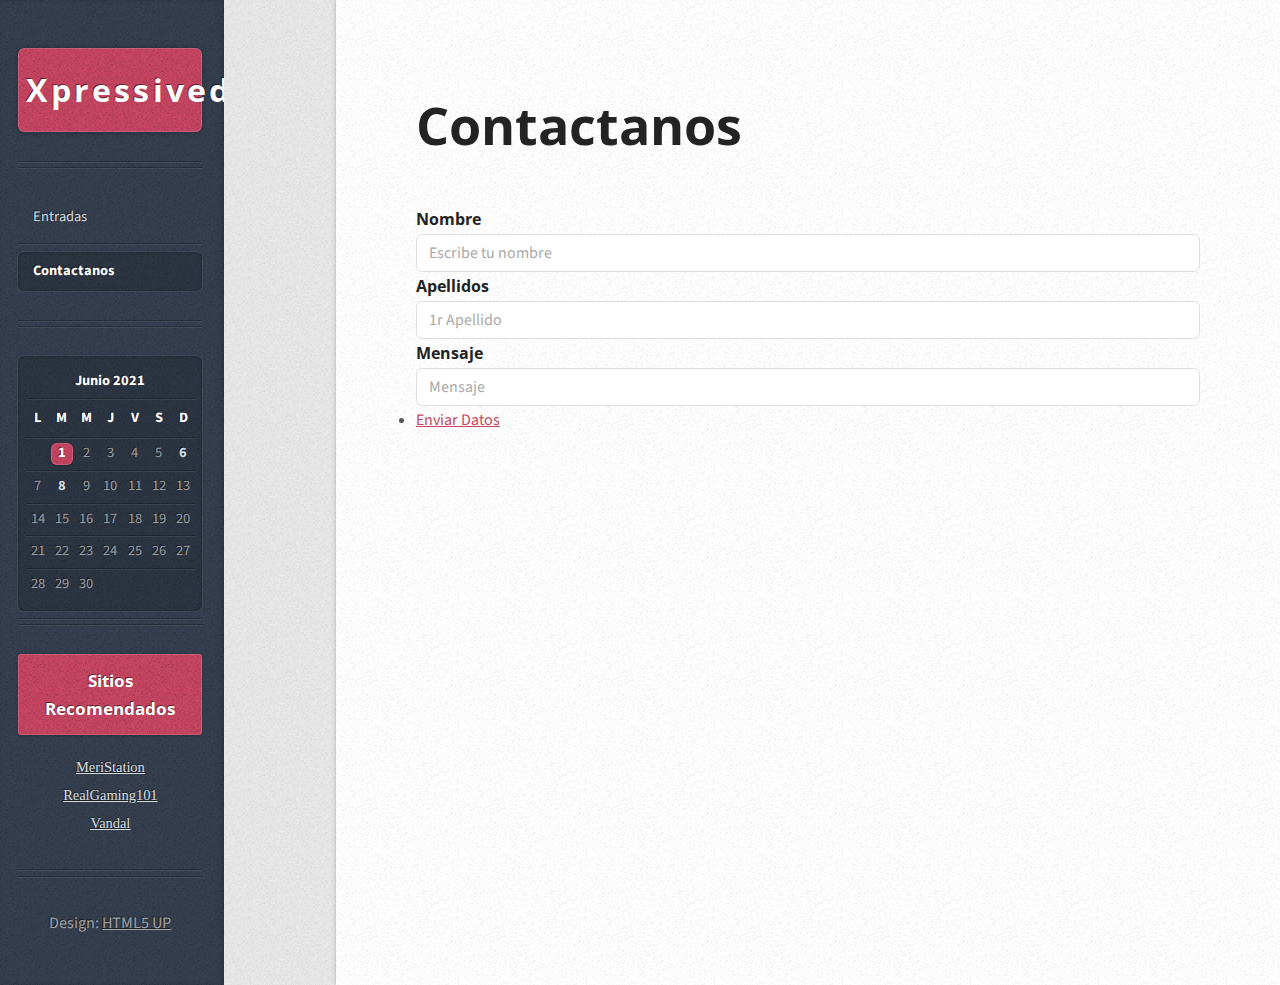
==== Contacte.html @ c1a63bb0 "commit" ====
<!DOCTYPE html>
<!--
	Striped by HTML5 UP	html5up.net | @ajlkn	Free for personal and commercial use under the CCA 3.0 license (html5up.net/license)-->
<html>
  <head>
    <meta http-equiv="content-type" content="text/html; charset=utf-8">
    <title>Xpressived</title>
    <meta name="viewport" content="width=device-width, initial-scale=1, user-scalable=no">
    <link rel="stylesheet" href="assets/css/style.css">
  </head>
  <body class="is-preload">
    <!-- Content -->
    <div id="content">
      <div class="inner">
        <!-- Post -->
        <article class="box post post-excerpt">
          <header>
            <!--
									Note: Titles and subtitles will wrap automatically when necessary, so don't worry									if they get too long. You can also remove the <p> entirely if you don't									need a subtitle.								-->
            <h2><a href="#">Contactanos <br>
              </a></h2>
          </header>
          <link rel="stylesheet" href="assets/css/contact.css">
          <form action="#" target="Contactanos" method="get" name="formDatosPersonales">
            <label for="nombre">Nombre</label> <input name="nombre" id="nombre"

              placeholder="Escribe tu nombre" type="text"> <label for="apellidos">Apellidos</label>
            <input name="apellidos" id="apellidos" placeholder="1r Apellido" type="text">
            <label for="Mensaje">Mensaje</label> <input name="mensaje" id="Mensaje"

              placeholder="Mensaje" type="text">
            <li><a href="Form.html">Enviar Datos </a></li>
          </form>
          
        </article>
      </div>
    </div>
    <!-- Sidebar -->
    <div id="sidebar">
      <!-- Logo -->
      <h1 id="logo"><a href="#">Xpressived</a></h1>
      <!-- Nav -->
      <nav id="nav">
        <ul>
          <li><a href="index.html">Entradas</a></li>
          <li class="current"><a href="#">Contactanos</a></li>
        </ul>
      </nav>
      <!-- Calendario -->
      <section class="box calendar">
        <div class="inner">
          <table>
            <caption>Junio 2021</caption>
            <thead>
              <tr>
                <th scope="col" title="Lunes">L</th>
                <th scope="col" title="Martes">M</th>
                <th scope="col" title="Miercoles">M</th>
                <th scope="col" title="Jueves">J</th>
                <th scope="col" title="Viernes">V</th>
                <th scope="col" title="Sabado">S</th>
                <th scope="col" title="Domingo">D</th>
              </tr>
            </thead>
            <tbody>
              <tr>
                <td colspan="1" class="pad"><span>&nbsp;</span></td>
                <td class="today"><a href="#">1</a></td>
                <td><span>2</span></td>
                <td><span>3</span></td>
                <td><span>4</span></td>
                <td><span>5</span></td>
                <td><a href="#">6</a></td>
              </tr>
              <tr>
                <td><span>7</span></td>
                <td><a href="#">8</a></td>
                <td><span>9</span></td>
                <td><span>10</span></td>
                <td><span>11</span></td>
                <td><span>12</span></td>
                <td><span>13</span></td>
              </tr>
              <tr>
                <td><span>14</span></td>
                <td><span>15</span></td>
                <td><span>16</span></td>
                <td><span>17</span></td>
                <td><span>18</span></td>
                <td><span>19</span></td>
                <td><span>20</span></td>
              </tr>
              <tr>
                <td><span>21</span></td>
                <td><span>22</span></td>
                <td><span>23</span></td>
                <td><span>24</span></td>
                <td><span>25</span></td>
                <td><span>26</span></td>
                <td><span>27</span></td>
              </tr>
              <tr>
                <td><span>28</span></td>
                <td><span>29</span></td>
                <td><span>30</span></td>
                <td class="pad" colspan="4"><span>&nbsp;</span></td>
              </tr>
            </tbody>
          </table>
        </div>
      </section>
      <!-- Sitios Recomendados -->
      <section class="box recommend-sites" style="margin-top: 6.8px;">
        <header>
          <h2>Sitios Recomendados</h2>
        </header>
        <ul>
          <li><a href="https://as.com/meristation/" target="_blank">MeriStation<br>
            </a> <a href="https://realgaming101.es/" target="_blank">RealGaming101<br>
            </a> <a href="https://vandal.elespanol.com/" target="_blank"><u>Vandal</u><br>
            </a></li>
        </ul>
      </section>
      <!-- Copyright -->
      <ul id="copyright">
        <li>Design: <a href="http://html5up.net">HTML5 UP</a></li>
      </ul>
    </div>
    <!-- Scripts -->
    <script src="assets/js/jquery.min.js"></script>
    <script src="assets/js/browser.min.js"></script>
    <script src="assets/js/breakpoints.min.js"></script>
    <script src="assets/js/util.js"></script>
    <script src="assets/js/main.js"></script>
  </body>
</html>
---- assets/css/style.css ----
@import url("fontawesome-all.min.css");
@import url("https://fonts.googleapis.com/css?family=Source+Sans+Pro:400,400italic,700|Open+Sans+Condensed:300,700");

/*
	Striped by HTML5 UP
	html5up.net | @ajlkn
	Free for personal and commercial use under the CCA 3.0 license (html5up.net/license)
*/

html, body, div, span, applet, object,
iframe, h1, h2, h3, h4, h5, h6, p, blockquote,
pre, a, abbr, acronym, address, big, cite,
code, del, dfn, em, img, ins, kbd, q, s, samp,
small, strike, strong, sub, sup, tt, var, b,
u, i, center, dl, dt, dd, ol, ul, li, fieldset,
form, label, legend, table, caption, tbody,
tfoot, thead, tr, th, td, article, aside,
canvas, details, embed, figure, figcaption,
footer, header, hgroup, menu, nav, output, ruby,
section, summary, time, mark, audio, video {
	margin: 0;
	padding: 0;
	border: 0;
	font-size: 100%;
	font: inherit;
	vertical-align: baseline;}

article, aside, details, figcaption, figure,
footer, header, hgroup, menu, nav, section {
	display: block;}

body {
	line-height: 1;
}

ol, ul {
	list-style: none;
}

blockquote, q {
	quotes: none;
}

	blockquote:before, blockquote:after, q:before, q:after {
		content: '';
		content: none;
	}

table {
	border-collapse: collapse;
	border-spacing: 0;
}

body {
	-webkit-text-size-adjust: none;
}

mark {
	background-color: transparent;
	color: inherit;
}

input::-moz-focus-inner {
	border: 0;
	padding: 0;
}

input, select, textarea {
	-moz-appearance: none;
	-webkit-appearance: none;
	-ms-appearance: none;
	appearance: none;
}

/* Basic */

	html {
		box-sizing: border-box;
	}

	*, *:before, *:after {
		box-sizing: inherit;
	}

	body {
		background-color: #e8e8e8;
		background-image: url("images/bg02.png");
		display: -moz-flex;
		display: -webkit-flex;
		display: -ms-flex;
		display: flex;
	}

		body.is-preload *, body.is-preload *:before, body.is-preload *:after {
			-moz-animation: none !important;
			-webkit-animation: none !important;
			-ms-animation: none !important;
			animation: none !important;
			-moz-transition: none !important;
			-webkit-transition: none !important;
			-ms-transition: none !important;
			transition: none !important;
		}

	body, input, textarea, select {
		font-family: 'Source Sans Pro', sans-serif;
		font-weight: 400;
		color: #565656;
	}

	a {
		color: #c94663;
	}

	strong, b {
		font-weight: 700;
		color: #232323;
	}

	h2, h3, h4, h5, h6 {
		font-family: 'Open Sans Condensed', sans-serif;
		font-weight: 700;
		color: #232323;
	}

	h2 a, h4 a, h5 a, h6 a {
		text-decoration: none;
		color: inherit;
	}

	blockquote {
		border-left: solid 5px #ddd;
		padding: 1em 0 1em 2em;
		font-style: italic;
	}

	em, i {
		font-style: italic;
	}

	hr {
		border: 0;
		border-top: solid 1px #ddd;
		padding: 1.5em 0 0 0;
		margin: 1.75em 0 0 0;
	}

	sub {
		position: relative;
		top: 0.5em;
		font-size: 0.8em;
	}

	sup {
		position: relative;
		top: -0.5em;
		font-size: 0.8em;
	}

	br.clear {
		clear: both;
	}

	p, ul, ol, dl {
		margin-bottom: 1em;
	}

/* Row */

	.row {
		display: flex;
		flex-wrap: wrap;
		box-sizing: border-box;
		align-items: stretch;
	}

		.row > * {
			box-sizing: border-box;
		}

		.row.gtr-uniform > * > :last-child {
			margin-bottom: 0;
		}

		.row.aln-left {
			justify-content: flex-start;
		}

		.row.aln-center {
			justify-content: center;
		}

		.row.aln-right {
			justify-content: flex-end;
		}

		.row.aln-top {
			align-items: flex-start;
		}

		.row.aln-middle {
			align-items: center;
		}

		.row.aln-bottom {
			align-items: flex-end;
		}

		.row > .imp {
			order: -1;
		}

		.row > .col-1 {
			width: 8.33333%;
		}

		.row > .off-1 {
			margin-left: 8.33333%;
		}

		.row > .col-2 {
			width: 16.66667%;
		}

		.row > .off-2 {
			margin-left: 16.66667%;
		}

		.row > .col-3 {
			width: 25%;
		}

		.row > .off-3 {
			margin-left: 25%;
		}

		.row > .col-4 {
			width: 33.33333%;
		}

		.row > .off-4 {
			margin-left: 33.33333%;
		}

		.row > .col-5 {
			width: 41.66667%;
		}

		.row > .off-5 {
			margin-left: 41.66667%;
		}

		.row > .col-6 {
			width: 50%;
		}

		.row > .off-6 {
			margin-left: 50%;
		}

		.row > .col-7 {
			width: 58.33333%;
		}

		.row > .off-7 {
			margin-left: 58.33333%;
		}

		.row > .col-8 {
			width: 66.66667%;
		}

		.row > .off-8 {
			margin-left: 66.66667%;
		}

		.row > .col-9 {
			width: 75%;
		}

		.row > .off-9 {
			margin-left: 75%;
		}

		.row > .col-10 {
			width: 83.33333%;
		}

		.row > .off-10 {
			margin-left: 83.33333%;
		}

		.row > .col-11 {
			width: 91.66667%;
		}

		.row > .off-11 {
			margin-left: 91.66667%;
		}

		.row > .col-12 {
			width: 100%;
		}

		.row > .off-12 {
			margin-left: 100%;
		}

		.row.gtr-0 {
			margin-top: 0px;
			margin-left: 0px;
		}

			.row.gtr-0 > * {
				padding: 0px 0 0 0px;
			}

			.row.gtr-0.gtr-uniform {
				margin-top: 0px;
			}

				.row.gtr-0.gtr-uniform > * {
					padding-top: 0px;
				}

		.row.gtr-25 {
			margin-top: -12.5px;
			margin-left: -12.5px;
		}

			.row.gtr-25 > * {
				padding: 12.5px 0 0 12.5px;
			}

			.row.gtr-25.gtr-uniform {
				margin-top: -12.5px;
			}

				.row.gtr-25.gtr-uniform > * {
					padding-top: 12.5px;
				}

		.row.gtr-50 {
			margin-top: -25px;
			margin-left: -25px;
		}

			.row.gtr-50 > * {
				padding: 25px 0 0 25px;
			}

			.row.gtr-50.gtr-uniform {
				margin-top: -25px;
			}

				.row.gtr-50.gtr-uniform > * {
					padding-top: 25px;
				}

		.row {
			margin-top: -50px;
			margin-left: -50px;
		}

			.row > * {
				padding: 50px 0 0 50px;
			}

			.row.gtr-uniform {
				margin-top: -50px;
			}

				.row.gtr-uniform > * {
					padding-top: 50px;
				}

		.row.gtr-150 {
			margin-top: -75px;
			margin-left: -75px;
		}

			.row.gtr-150 > * {
				padding: 75px 0 0 75px;
			}

			.row.gtr-150.gtr-uniform {
				margin-top: -75px;
			}

				.row.gtr-150.gtr-uniform > * {
					padding-top: 75px;
				}

		.row.gtr-200 {
			margin-top: -100px;
			margin-left: -100px;
		}

			.row.gtr-200 > * {
				padding: 100px 0 0 100px;
			}

			.row.gtr-200.gtr-uniform {
				margin-top: -100px;
			}

				.row.gtr-200.gtr-uniform > * {
					padding-top: 100px;
				}

		@media screen and (min-width: 737px) {

			.row {
				display: flex;
				flex-wrap: wrap;
				box-sizing: border-box;
				align-items: stretch;
			}

				.row > * {
					box-sizing: border-box;
				}

				.row.gtr-uniform > * > :last-child {
					margin-bottom: 0;
				}

				.row.aln-left {
					justify-content: flex-start;
				}

				.row.aln-center {
					justify-content: center;
				}

				.row.aln-right {
					justify-content: flex-end;
				}

				.row.aln-top {
					align-items: flex-start;
				}

				.row.aln-middle {
					align-items: center;
				}

				.row.aln-bottom {
					align-items: flex-end;
				}

				.row > .imp-desktop {
					order: -1;
				}

				.row > .col-1-desktop {
					width: 8.33333%;
				}

				.row > .off-1-desktop {
					margin-left: 8.33333%;
				}

				.row > .col-2-desktop {
					width: 16.66667%;
				}

				.row > .off-2-desktop {
					margin-left: 16.66667%;
				}

				.row > .col-3-desktop {
					width: 25%;
				}

				.row > .off-3-desktop {
					margin-left: 25%;
				}

				.row > .col-4-desktop {
					width: 33.33333%;
				}

				.row > .off-4-desktop {
					margin-left: 33.33333%;
				}

				.row > .col-5-desktop {
					width: 41.66667%;
				}

				.row > .off-5-desktop {
					margin-left: 41.66667%;
				}

				.row > .col-6-desktop {
					width: 50%;
				}

				.row > .off-6-desktop {
					margin-left: 50%;
				}

				.row > .col-7-desktop {
					width: 58.33333%;
				}

				.row > .off-7-desktop {
					margin-left: 58.33333%;
				}

				.row > .col-8-desktop {
					width: 66.66667%;
				}

				.row > .off-8-desktop {
					margin-left: 66.66667%;
				}

				.row > .col-9-desktop {
					width: 75%;
				}

				.row > .off-9-desktop {
					margin-left: 75%;
				}

				.row > .col-10-desktop {
					width: 83.33333%;
				}

				.row > .off-10-desktop {
					margin-left: 83.33333%;
				}

				.row > .col-11-desktop {
					width: 91.66667%;
				}

				.row > .off-11-desktop {
					margin-left: 91.66667%;
				}

				.row > .col-12-desktop {
					width: 100%;
				}

				.row > .off-12-desktop {
					margin-left: 100%;
				}

				.row.gtr-0 {
					margin-top: 0px;
					margin-left: 0px;
				}

					.row.gtr-0 > * {
						padding: 0px 0 0 0px;
					}

					.row.gtr-0.gtr-uniform {
						margin-top: 0px;
					}

						.row.gtr-0.gtr-uniform > * {
							padding-top: 0px;
						}

				.row.gtr-25 {
					margin-top: -12.5px;
					margin-left: -12.5px;
				}

					.row.gtr-25 > * {
						padding: 12.5px 0 0 12.5px;
					}

					.row.gtr-25.gtr-uniform {
						margin-top: -12.5px;
					}

						.row.gtr-25.gtr-uniform > * {
							padding-top: 12.5px;
						}

				.row.gtr-50 {
					margin-top: -25px;
					margin-left: -25px;
				}

					.row.gtr-50 > * {
						padding: 25px 0 0 25px;
					}

					.row.gtr-50.gtr-uniform {
						margin-top: -25px;
					}

						.row.gtr-50.gtr-uniform > * {
							padding-top: 25px;
						}

				.row {
					margin-top: -50px;
					margin-left: -50px;
				}

					.row > * {
						padding: 50px 0 0 50px;
					}

					.row.gtr-uniform {
						margin-top: -50px;
					}

						.row.gtr-uniform > * {
							padding-top: 50px;
						}

				.row.gtr-150 {
					margin-top: -75px;
					margin-left: -75px;
				}

					.row.gtr-150 > * {
						padding: 75px 0 0 75px;
					}

					.row.gtr-150.gtr-uniform {
						margin-top: -75px;
					}

						.row.gtr-150.gtr-uniform > * {
							padding-top: 75px;
						}

				.row.gtr-200 {
					margin-top: -100px;
					margin-left: -100px;
				}

					.row.gtr-200 > * {
						padding: 100px 0 0 100px;
					}

					.row.gtr-200.gtr-uniform {
						margin-top: -100px;
					}

						.row.gtr-200.gtr-uniform > * {
							padding-top: 100px;
						}

		}

		@media screen and (min-width: 1201px) {

			.row {
				display: flex;
				flex-wrap: wrap;
				box-sizing: border-box;
				align-items: stretch;
			}

				.row > * {
					box-sizing: border-box;
				}

				.row.gtr-uniform > * > :last-child {
					margin-bottom: 0;
				}

				.row.aln-left {
					justify-content: flex-start;
				}

				.row.aln-center {
					justify-content: center;
				}

				.row.aln-right {
					justify-content: flex-end;
				}

				.row.aln-top {
					align-items: flex-start;
				}

				.row.aln-middle {
					align-items: center;
				}

				.row.aln-bottom {
					align-items: flex-end;
				}

				.row > .imp-wide {
					order: -1;
				}

				.row > .col-1-wide {
					width: 8.33333%;
				}

				.row > .off-1-wide {
					margin-left: 8.33333%;
				}

				.row > .col-2-wide {
					width: 16.66667%;
				}

				.row > .off-2-wide {
					margin-left: 16.66667%;
				}

				.row > .col-3-wide {
					width: 25%;
				}

				.row > .off-3-wide {
					margin-left: 25%;
				}

				.row > .col-4-wide {
					width: 33.33333%;
				}

				.row > .off-4-wide {
					margin-left: 33.33333%;
				}

				.row > .col-5-wide {
					width: 41.66667%;
				}

				.row > .off-5-wide {
					margin-left: 41.66667%;
				}

				.row > .col-6-wide {
					width: 50%;
				}

				.row > .off-6-wide {
					margin-left: 50%;
				}

				.row > .col-7-wide {
					width: 58.33333%;
				}

				.row > .off-7-wide {
					margin-left: 58.33333%;
				}

				.row > .col-8-wide {
					width: 66.66667%;
				}

				.row > .off-8-wide {
					margin-left: 66.66667%;
				}

				.row > .col-9-wide {
					width: 75%;
				}

				.row > .off-9-wide {
					margin-left: 75%;
				}

				.row > .col-10-wide {
					width: 83.33333%;
				}

				.row > .off-10-wide {
					margin-left: 83.33333%;
				}

				.row > .col-11-wide {
					width: 91.66667%;
				}

				.row > .off-11-wide {
					margin-left: 91.66667%;
				}

				.row > .col-12-wide {
					width: 100%;
				}

				.row > .off-12-wide {
					margin-left: 100%;
				}

				.row.gtr-0 {
					margin-top: 0px;
					margin-left: 0px;
				}

					.row.gtr-0 > * {
						padding: 0px 0 0 0px;
					}

					.row.gtr-0.gtr-uniform {
						margin-top: 0px;
					}

						.row.gtr-0.gtr-uniform > * {
							padding-top: 0px;
						}

				.row.gtr-25 {
					margin-top: -12.5px;
					margin-left: -12.5px;
				}

					.row.gtr-25 > * {
						padding: 12.5px 0 0 12.5px;
					}

					.row.gtr-25.gtr-uniform {
						margin-top: -12.5px;
					}

						.row.gtr-25.gtr-uniform > * {
							padding-top: 12.5px;
						}

				.row.gtr-50 {
					margin-top: -25px;
					margin-left: -25px;
				}

					.row.gtr-50 > * {
						padding: 25px 0 0 25px;
					}

					.row.gtr-50.gtr-uniform {
						margin-top: -25px;
					}

						.row.gtr-50.gtr-uniform > * {
							padding-top: 25px;
						}

				.row {
					margin-top: -50px;
					margin-left: -50px;
				}

					.row > * {
						padding: 50px 0 0 50px;
					}

					.row.gtr-uniform {
						margin-top: -50px;
					}

						.row.gtr-uniform > * {
							padding-top: 50px;
						}

				.row.gtr-150 {
					margin-top: -75px;
					margin-left: -75px;
				}

					.row.gtr-150 > * {
						padding: 75px 0 0 75px;
					}

					.row.gtr-150.gtr-uniform {
						margin-top: -75px;
					}

						.row.gtr-150.gtr-uniform > * {
							padding-top: 75px;
						}

				.row.gtr-200 {
					margin-top: -100px;
					margin-left: -100px;
				}

					.row.gtr-200 > * {
						padding: 100px 0 0 100px;
					}

					.row.gtr-200.gtr-uniform {
						margin-top: -100px;
					}

						.row.gtr-200.gtr-uniform > * {
							padding-top: 100px;
						}

		}

		@media screen and (min-width: 737px) and (max-width: 1200px) {

			.row {
				display: flex;
				flex-wrap: wrap;
				box-sizing: border-box;
				align-items: stretch;
			}

				.row > * {
					box-sizing: border-box;
				}

				.row.gtr-uniform > * > :last-child {
					margin-bottom: 0;
				}

				.row.aln-left {
					justify-content: flex-start;
				}

				.row.aln-center {
					justify-content: center;
				}

				.row.aln-right {
					justify-content: flex-end;
				}

				.row.aln-top {
					align-items: flex-start;
				}

				.row.aln-middle {
					align-items: center;
				}

				.row.aln-bottom {
					align-items: flex-end;
				}

				.row > .imp-narrow {
					order: -1;
				}

				.row > .col-1-narrow {
					width: 8.33333%;
				}

				.row > .off-1-narrow {
					margin-left: 8.33333%;
				}

				.row > .col-2-narrow {
					width: 16.66667%;
				}

				.row > .off-2-narrow {
					margin-left: 16.66667%;
				}

				.row > .col-3-narrow {
					width: 25%;
				}

				.row > .off-3-narrow {
					margin-left: 25%;
				}

				.row > .col-4-narrow {
					width: 33.33333%;
				}

				.row > .off-4-narrow {
					margin-left: 33.33333%;
				}

				.row > .col-5-narrow {
					width: 41.66667%;
				}

				.row > .off-5-narrow {
					margin-left: 41.66667%;
				}

				.row > .col-6-narrow {
					width: 50%;
				}

				.row > .off-6-narrow {
					margin-left: 50%;
				}

				.row > .col-7-narrow {
					width: 58.33333%;
				}

				.row > .off-7-narrow {
					margin-left: 58.33333%;
				}

				.row > .col-8-narrow {
					width: 66.66667%;
				}

				.row > .off-8-narrow {
					margin-left: 66.66667%;
				}

				.row > .col-9-narrow {
					width: 75%;
				}

				.row > .off-9-narrow {
					margin-left: 75%;
				}

				.row > .col-10-narrow {
					width: 83.33333%;
				}

				.row > .off-10-narrow {
					margin-left: 83.33333%;
				}

				.row > .col-11-narrow {
					width: 91.66667%;
				}

				.row > .off-11-narrow {
					margin-left: 91.66667%;
				}

				.row > .col-12-narrow {
					width: 100%;
				}

				.row > .off-12-narrow {
					margin-left: 100%;
				}

				.row.gtr-0 {
					margin-top: 0px;
					margin-left: 0px;
				}

					.row.gtr-0 > * {
						padding: 0px 0 0 0px;
					}

					.row.gtr-0.gtr-uniform {
						margin-top: 0px;
					}

						.row.gtr-0.gtr-uniform > * {
							padding-top: 0px;
						}

				.row.gtr-25 {
					margin-top: -12.5px;
					margin-left: -12.5px;
				}

					.row.gtr-25 > * {
						padding: 12.5px 0 0 12.5px;
					}

					.row.gtr-25.gtr-uniform {
						margin-top: -12.5px;
					}

						.row.gtr-25.gtr-uniform > * {
							padding-top: 12.5px;
						}

				.row.gtr-50 {
					margin-top: -25px;
					margin-left: -25px;
				}

					.row.gtr-50 > * {
						padding: 25px 0 0 25px;
					}

					.row.gtr-50.gtr-uniform {
						margin-top: -25px;
					}

						.row.gtr-50.gtr-uniform > * {
							padding-top: 25px;
						}

				.row {
					margin-top: -50px;
					margin-left: -50px;
				}

					.row > * {
						padding: 50px 0 0 50px;
					}

					.row.gtr-uniform {
						margin-top: -50px;
					}

						.row.gtr-uniform > * {
							padding-top: 50px;
						}

				.row.gtr-150 {
					margin-top: -75px;
					margin-left: -75px;
				}

					.row.gtr-150 > * {
						padding: 75px 0 0 75px;
					}

					.row.gtr-150.gtr-uniform {
						margin-top: -75px;
					}

						.row.gtr-150.gtr-uniform > * {
							padding-top: 75px;
						}

				.row.gtr-200 {
					margin-top: -100px;
					margin-left: -100px;
				}

					.row.gtr-200 > * {
						padding: 100px 0 0 100px;
					}

					.row.gtr-200.gtr-uniform {
						margin-top: -100px;
					}

						.row.gtr-200.gtr-uniform > * {
							padding-top: 100px;
						}

		}

		@media screen and (min-width: 737px) and (max-width: 1000px) {

			.row {
				display: flex;
				flex-wrap: wrap;
				box-sizing: border-box;
				align-items: stretch;
			}

				.row > * {
					box-sizing: border-box;
				}

				.row.gtr-uniform > * > :last-child {
					margin-bottom: 0;
				}

				.row.aln-left {
					justify-content: flex-start;
				}

				.row.aln-center {
					justify-content: center;
				}

				.row.aln-right {
					justify-content: flex-end;
				}

				.row.aln-top {
					align-items: flex-start;
				}

				.row.aln-middle {
					align-items: center;
				}

				.row.aln-bottom {
					align-items: flex-end;
				}

				.row > .imp-narrower {
					order: -1;
				}

				.row > .col-1-narrower {
					width: 8.33333%;
				}

				.row > .off-1-narrower {
					margin-left: 8.33333%;
				}

				.row > .col-2-narrower {
					width: 16.66667%;
				}

				.row > .off-2-narrower {
					margin-left: 16.66667%;
				}

				.row > .col-3-narrower {
					width: 25%;
				}

				.row > .off-3-narrower {
					margin-left: 25%;
				}

				.row > .col-4-narrower {
					width: 33.33333%;
				}

				.row > .off-4-narrower {
					margin-left: 33.33333%;
				}

				.row > .col-5-narrower {
					width: 41.66667%;
				}

				.row > .off-5-narrower {
					margin-left: 41.66667%;
				}

				.row > .col-6-narrower {
					width: 50%;
				}

				.row > .off-6-narrower {
					margin-left: 50%;
				}

				.row > .col-7-narrower {
					width: 58.33333%;
				}

				.row > .off-7-narrower {
					margin-left: 58.33333%;
				}

				.row > .col-8-narrower {
					width: 66.66667%;
				}

				.row > .off-8-narrower {
					margin-left: 66.66667%;
				}

				.row > .col-9-narrower {
					width: 75%;
				}

				.row > .off-9-narrower {
					margin-left: 75%;
				}

				.row > .col-10-narrower {
					width: 83.33333%;
				}

				.row > .off-10-narrower {
					margin-left: 83.33333%;
				}

				.row > .col-11-narrower {
					width: 91.66667%;
				}

				.row > .off-11-narrower {
					margin-left: 91.66667%;
				}

				.row > .col-12-narrower {
					width: 100%;
				}

				.row > .off-12-narrower {
					margin-left: 100%;
				}

				.row.gtr-0 {
					margin-top: 0px;
					margin-left: 0px;
				}

					.row.gtr-0 > * {
						padding: 0px 0 0 0px;
					}

					.row.gtr-0.gtr-uniform {
						margin-top: 0px;
					}

						.row.gtr-0.gtr-uniform > * {
							padding-top: 0px;
						}

				.row.gtr-25 {
					margin-top: -12.5px;
					margin-left: -12.5px;
				}

					.row.gtr-25 > * {
						padding: 12.5px 0 0 12.5px;
					}

					.row.gtr-25.gtr-uniform {
						margin-top: -12.5px;
					}

						.row.gtr-25.gtr-uniform > * {
							padding-top: 12.5px;
						}

				.row.gtr-50 {
					margin-top: -25px;
					margin-left: -25px;
				}

					.row.gtr-50 > * {
						padding: 25px 0 0 25px;
					}

					.row.gtr-50.gtr-uniform {
						margin-top: -25px;
					}

						.row.gtr-50.gtr-uniform > * {
							padding-top: 25px;
						}

				.row {
					margin-top: -50px;
					margin-left: -50px;
				}

					.row > * {
						padding: 50px 0 0 50px;
					}

					.row.gtr-uniform {
						margin-top: -50px;
					}

						.row.gtr-uniform > * {
							padding-top: 50px;
						}

				.row.gtr-150 {
					margin-top: -75px;
					margin-left: -75px;
				}

					.row.gtr-150 > * {
						padding: 75px 0 0 75px;
					}

					.row.gtr-150.gtr-uniform {
						margin-top: -75px;
					}

						.row.gtr-150.gtr-uniform > * {
							padding-top: 75px;
						}

				.row.gtr-200 {
					margin-top: -100px;
					margin-left: -100px;
				}

					.row.gtr-200 > * {
						padding: 100px 0 0 100px;
					}

					.row.gtr-200.gtr-uniform {
						margin-top: -100px;
					}

						.row.gtr-200.gtr-uniform > * {
							padding-top: 100px;
						}

		}

		@media screen and (max-width: 736px) {

			.row {
				display: flex;
				flex-wrap: wrap;
				box-sizing: border-box;
				align-items: stretch;
			}

				.row > * {
					box-sizing: border-box;
				}

				.row.gtr-uniform > * > :last-child {
					margin-bottom: 0;
				}

				.row.aln-left {
					justify-content: flex-start;
				}

				.row.aln-center {
					justify-content: center;
				}

				.row.aln-right {
					justify-content: flex-end;
				}

				.row.aln-top {
					align-items: flex-start;
				}

				.row.aln-middle {
					align-items: center;
				}

				.row.aln-bottom {
					align-items: flex-end;
				}

				.row > .imp-mobile {
					order: -1;
				}

				.row > .col-1-mobile {
					width: 8.33333%;
				}

				.row > .off-1-mobile {
					margin-left: 8.33333%;
				}

				.row > .col-2-mobile {
					width: 16.66667%;
				}

				.row > .off-2-mobile {
					margin-left: 16.66667%;
				}

				.row > .col-3-mobile {
					width: 25%;
				}

				.row > .off-3-mobile {
					margin-left: 25%;
				}

				.row > .col-4-mobile {
					width: 33.33333%;
				}

				.row > .off-4-mobile {
					margin-left: 33.33333%;
				}

				.row > .col-5-mobile {
					width: 41.66667%;
				}

				.row > .off-5-mobile {
					margin-left: 41.66667%;
				}

				.row > .col-6-mobile {
					width: 50%;
				}

				.row > .off-6-mobile {
					margin-left: 50%;
				}

				.row > .col-7-mobile {
					width: 58.33333%;
				}

				.row > .off-7-mobile {
					margin-left: 58.33333%;
				}

				.row > .col-8-mobile {
					width: 66.66667%;
				}

				.row > .off-8-mobile {
					margin-left: 66.66667%;
				}

				.row > .col-9-mobile {
					width: 75%;
				}

				.row > .off-9-mobile {
					margin-left: 75%;
				}

				.row > .col-10-mobile {
					width: 83.33333%;
				}

				.row > .off-10-mobile {
					margin-left: 83.33333%;
				}

				.row > .col-11-mobile {
					width: 91.66667%;
				}

				.row > .off-11-mobile {
					margin-left: 91.66667%;
				}

				.row > .col-12-mobile {
					width: 100%;
				}

				.row > .off-12-mobile {
					margin-left: 100%;
				}

				.row.gtr-0 {
					margin-top: 0px;
					margin-left: 0px;
				}

					.row.gtr-0 > * {
						padding: 0px 0 0 0px;
					}

					.row.gtr-0.gtr-uniform {
						margin-top: 0px;
					}

						.row.gtr-0.gtr-uniform > * {
							padding-top: 0px;
						}

				.row.gtr-25 {
					margin-top: -12.5px;
					margin-left: -12.5px;
				}

					.row.gtr-25 > * {
						padding: 12.5px 0 0 12.5px;
					}

					.row.gtr-25.gtr-uniform {
						margin-top: -12.5px;
					}

						.row.gtr-25.gtr-uniform > * {
							padding-top: 12.5px;
						}

				.row.gtr-50 {
					margin-top: -25px;
					margin-left: -25px;
				}

					.row.gtr-50 > * {
						padding: 25px 0 0 25px;
					}

					.row.gtr-50.gtr-uniform {
						margin-top: -25px;
					}

						.row.gtr-50.gtr-uniform > * {
							padding-top: 25px;
						}

				.row {
					margin-top: -50px;
					margin-left: -50px;
				}

					.row > * {
						padding: 50px 0 0 50px;
					}

					.row.gtr-uniform {
						margin-top: -50px;
					}

						.row.gtr-uniform > * {
							padding-top: 50px;
						}

				.row.gtr-150 {
					margin-top: -75px;
					margin-left: -75px;
				}

					.row.gtr-150 > * {
						padding: 75px 0 0 75px;
					}

					.row.gtr-150.gtr-uniform {
						margin-top: -75px;
					}

						.row.gtr-150.gtr-uniform > * {
							padding-top: 75px;
						}

				.row.gtr-200 {
					margin-top: -100px;
					margin-left: -100px;
				}

					.row.gtr-200 > * {
						padding: 100px 0 0 100px;
					}

					.row.gtr-200.gtr-uniform {
						margin-top: -100px;
					}

						.row.gtr-200.gtr-uniform > * {
							padding-top: 100px;
						}

		}

/* Table */

	table {
		margin-bottom: 1em;
		width: 100%;
	}

		table tbody tr:nth-child(2n+2) {
			background: #f4f4f4;
		}

		table td {
			padding: 0.5em 1em 0.5em 1em;
		}

		table th {
			text-align: left;
			font-weight: 700;
			padding: 0.75em 1em 0.75em 1em;
		}

		table thead {
			border-bottom: solid 1px #ddd;
		}

		table tfoot {
			border-top: solid 1px #ddd;
			background: #eee;
		}

/* Form */

	form label {
		font-family: 'Open Sans Condensed', sans-serif;
		font-weight: 700;
		color: #232323;
		margin: 0 0 0.75em 0;
	}

	form input[type="text"],
	form input[type="email"],
	form input[type="password"],
	form select,
	form textarea {
		display: block;
		border-radius: 0.4em;
		-webkit-appearance: none;
		border: solid 1px #ddd;
		padding: 0.5em 0.75em;
		width: 100%;
		line-height: 1.25em;
	}

		form input[type="text"]:focus,
		form input[type="email"]:focus,
		form input[type="password"]:focus,
		form select:focus,
		form textarea:focus {
			box-shadow: 0px 0px 2px 2px #c94663;
		}

	form ::-webkit-input-placeholder {
		color: #aaa;
	}

	form :-moz-placeholder {
		color: #aaa;
	}

	form ::-moz-placeholder {
		color: #aaa;
	}

	form :-ms-input-placeholder {
		color: #aaa;
	}

/* Section/Article */

	header {
		margin: 0 0 2em 0;
	}

		header > p {
			font-family: 'Open Sans Condensed', sans-serif;
			font-weight: 300;
			display: block;
			margin-top: 1em;
			color: #999;
		}

	section, article {
		margin-bottom: 3em;
	}

		section > :last-child,
		section > .inner > :last-child, section:last-child, article > :last-child,
		article > .inner > :last-child, article:last-child {
			margin-bottom: 0;
		}

/* Image */

	.image {
		display: inline-block;
	}

		.image img {
			display: block;
			width: 100%;
		}

		.image.fit {
			display: block;
			width: 100%;
		}

		.image.featured {
			display: block;
			width: 100%;
			margin: 0 0 2em 0;
		}

		.image.left {
			float: left;
			margin: 0 2em 2em 0;
		}

		.image.centered {
			display: block;
			margin: 0 0 2em 0;
		}

			.image.centered img {
				margin: 0 auto;
				width: auto;
			}

/* Button */

	input[type="button"],
	input[type="submit"],
	input[type="reset"],
	button,
	.button {
		cursor: pointer;
		background-color: #c94663;
		background-image: url("images/bg01.png");
		border-radius: 0.4em;
		text-align: center;
		box-shadow: inset 0px 0px 0px 1px rgba(255, 255, 255, 0.15);
		color: #fff;
		font-family: 'Open Sans Condensed', sans-serif;
		font-weight: 700;
		text-decoration: none;
		-moz-transition: background-color .25s ease-in-out, color .25s ease-in-out;
		-webkit-transition: background-color .25s ease-in-out, color .25s ease-in-out;
		-ms-transition: background-color .25s ease-in-out, color .25s ease-in-out;
		transition: background-color .25s ease-in-out, color .25s ease-in-out;
		text-shadow: -1px -1px 0px rgba(0, 0, 0, 0.5);
	}

		input[type="button"]:disabled, input[type="button"].disabled,
		input[type="submit"]:disabled,
		input[type="submit"].disabled,
		input[type="reset"]:disabled,
		input[type="reset"].disabled,
		button:disabled,
		button.disabled,
		.button:disabled,
		.button.disabled {
			opacity: 0.35;
			cursor: default;
		}

		input[type="button"]:hover,
		input[type="submit"]:hover,
		input[type="reset"]:hover,
		button:hover,
		.button:hover {
			background-color: #d95673;
		}

		input[type="button"]:active,
		input[type="submit"]:active,
		input[type="reset"]:active,
		button:active,
		.button:active {
			background-color: #b93653;
		}

		input[type="button"].alt,
		input[type="submit"].alt,
		input[type="reset"].alt,
		button.alt,
		.button.alt {
			background-color: #364050;
		}

			input[type="button"].alt:hover,
			input[type="submit"].alt:hover,
			input[type="reset"].alt:hover,
			button.alt:hover,
			.button.alt:hover {
				background-color: #465060;
			}

			input[type="button"].alt:active,
			input[type="submit"].alt:active,
			input[type="reset"].alt:active,
			button.alt:active,
			.button.alt:active {
				background-color: #263040;
			}

/* List */

	ul {
		list-style: disc;
		padding-left: 1em;
	}

		ul li {
			padding-left: 0.5em;
		}

	ol {
		list-style: decimal;
		padding-left: 1.25em;
	}

		ol li {
			padding-left: 0.25em;
		}

/* Pagination */

	.pagination .pages {
		display: inline-block;
		font-family: 'Open Sans Condensed', sans-serif;
		font-weight: 700;
	}

		.pagination .pages span {
			display: inline-block;
			width: 1.5em;
			text-align: center;
			margin: 0 0.4em 0 0;
		}

		.pagination .pages a {
			cursor: pointer;
			display: inline-block;
			text-align: center;
			text-decoration: none;
			color: inherit;
			background-color: #e8e8e8;
			background-image: url("images/bg02.png");
			color: #565656;
			margin: 0 0.4em 0 0;
			border-radius: 0.4em;
			-moz-transition: background-color .25s ease-in-out;
			-webkit-transition: background-color .25s ease-in-out;
			-ms-transition: background-color .25s ease-in-out;
			transition: background-color .25s ease-in-out;
			box-shadow: inset 0 0.075em 0.25em 0 rgba(0, 0, 0, 0.1);
		}

			.pagination .pages a:hover {
				background-color: #dadada;
			}

			.pagination .pages a.active {
				background-color: #364050;
				color: #fff;
				box-shadow: none;
				text-shadow: -1px -1px 0px rgba(0, 0, 0, 0.5);
			}

/* Box */

	.box.calendar .inner {
		position: relative;
		background-color: rgba(0, 0, 0, 0.15);
		border-radius: 0.4em;
		padding: 0.75em 0.5em 0.75em 0.5em;
		box-shadow: 0 0 0 1px rgba(255, 255, 255, 0.05), inset 0 0 0.25em 0 rgba(0, 0, 0, 0.25);
	}

	.box.calendar caption {
		font-weight: 700;
		color: #fff;
		margin: 0 0 0.25em 0;
	}

	.box.calendar tbody tr:nth-child(2n+2) {
		background: transparent;
	}

	.box.calendar table {
		margin: 0 auto;
	}

	.box.calendar td {
		cursor: default;
		padding: 0.35em 0 0.35em 0;
		border-top: solid 1px rgba(0, 0, 0, 0.25);
		box-shadow: inset 0px 1px 0px 0px rgba(255, 255, 255, 0.075);
		text-align: center;
	}

	.box.calendar th {
		cursor: default;
		padding: 0.35em 0 0.35em 0;
		border-top: solid 1px rgba(0, 0, 0, 0.25);
		box-shadow: inset 0px 1px 0px 0px rgba(255, 255, 255, 0.075);
		font-weight: 700;
		color: #fff;
		text-align: center;
	}

	.box.calendar td a, .box.calendar td span {
		display: block;
		margin: 0 auto;
		width: 1.5em;
		height: 1.5em;
		text-align: center;
		line-height: 1.4em;
		border-radius: 0.4em;
		-moz-transition: background-color .25s ease-in-out;
		-webkit-transition: background-color .25s ease-in-out;
		-ms-transition: background-color .25s ease-in-out;
		transition: background-color .25s ease-in-out;
		text-decoration: none;
	}

	.box.calendar td a {
		color: #fff;
		font-weight: 700;
	}

		.box.calendar td a:hover {
			background-color: rgba(200, 225, 255, 0.1);
			color: #fff;
		}

	.box.calendar td.today a {
		background-color: #c94663;
		background-image: url("images/bg01.png");
		box-shadow: inset 0px 0px 0px 1px rgba(255, 255, 255, 0.15), 0 0.025em 0.15em 0em rgba(0, 0, 0, 0.25);
		color: #fff !important;
	}

	.box.post {
		position: relative;
	}

		.box.post .info .stats {
			margin: 0;
			cursor: default;
		}

			.box.post .info .stats a {
				font-size: 0.8em;
				text-decoration: none;
				color: #232323;
				font-weight: 700;
				line-height: 1em;
			}

	.box.recent-posts ul {
		list-style: none;
		padding-left: 0;
	}

	
	

	.box.recent-posts li {
		border-top: solid 1px rgba(0, 0, 0, 0.25);
		box-shadow: inset 0px 1px 0px 0px rgba(255, 255, 255, 0.075);
		padding: 0.5em 0 0.5em 0;
	}

		.box.recent-posts li:first-child {
			border-top: 0;
			box-shadow: none;
			padding-top: 0;
		}

		.box.recent-posts li:last-child {
			padding-bottom: 0;
		}

	.box.recommend-sites header{
		display: block;
					background-color: #c94663;
					background-image: url("images/bg01.png");
					padding: 0.875em 0.25em;
					border-radius: 0.2em;
					text-align: center;
					box-shadow: inset 0px 0px 0px 1px rgba(255, 255, 255, 0.15), 0 0.025em 0.15em 0em rgba(0, 0, 0, 0.25);
					text-decoration: none;
					color: #fff;
	}

	.box.recommend-sites ul {
		list-style: none;
		padding-left: 0;
	}

	.box.recommend-sites li {
		border-top: solid 1px rgba(0, 0, 0, 0.25);
		box-shadow: inset 0px 1px 0px 0px rgba(255, 255, 255, 0.075);
		padding: 0.5em 0 0.5em 0;
		text-align: center;
		font-family: 'Font Awesome 5 Free';
	}

		.box.recommend-sites li:first-child {
			border-top: 0;
			box-shadow: none;
			padding-top: 0;
		}

		.box.recommend-sites li:last-child {
			padding-bottom: 0;
		}
	

	.box.search form {
		position: relative;
	}

		.box.search form input {
			position: relative;
			padding-right: 34px;
		}

		.box.search form:before {
			text-decoration: none;
			display: inline-block;
			font-family: 'Font Awesome 5 Free';
			font-size: 18px;
			font-weight: 900;
			text-decoration: none;
			-webkit-font-smoothing: antialiased;
			-moz-osx-font-smoothing: grayscale;
			content: '\f002';
			filter: progid:DXImageTransform.Microsoft.BasicImage(rotation=0, mirror=1);
			-moz-transform: scale(-1, 1);
			-webkit-transform: scale(-1, 1);
			-ms-transform: scale(-1, 1);
			transform: scale(-1, 1);
			position: absolute;
			right: 0.5em;
			top: 0.25em;
			z-index: 1;
			text-shadow: none;
			color: #c8ccce;
		}

			.box.search form:before:before {
				-moz-osx-font-smoothing: grayscale;
				-webkit-font-smoothing: antialiased;
				display: inline-block;
				font-style: normal;
				font-variant: normal;
				text-rendering: auto;
				line-height: 1;
				text-transform: none !important;
				font-family: 'Font Awesome 5 Free';
				font-weight: 900;
			}

	.box.text-style1 .inner {
		position: relative;
		background-color: rgba(0, 0, 0, 0.15);
		border-radius: 0.4em;
		padding: 1.25em;
		box-shadow: 0 0 0 1px rgba(255, 255, 255, 0.05), inset 0 0 0.25em 0 rgba(0, 0, 0, 0.25);
	}

/* Icons */

	.icon {
		text-decoration: none;
		text-decoration: none;
	}

		.icon:before {
			-moz-osx-font-smoothing: grayscale;
			-webkit-font-smoothing: antialiased;
			display: inline-block;
			font-style: normal;
			font-variant: normal;
			text-rendering: auto;
			line-height: 1;
			text-transform: none !important;
			font-family: 'Font Awesome 5 Free';
			font-weight: 400;
		}

		.icon:before {
			line-height: normal;
		}

		.icon > .label {
			display: none;
		}

		.icon.solid:before {
			font-weight: 900;
		}

		.icon.brands:before {
			font-family: 'Font Awesome 5 Brands';
		}

/* Nav */

	#nav > ul > li > ul {
		display: none;
	}

	#nav ul {
		margin: 0;
		list-style: none;
		padding-left: 0;
	}

	#nav li {
		border-top: solid 1px rgba(0, 0, 0, 0.25);
		box-shadow: inset 0px 1px 0px 0px rgba(255, 255, 255, 0.075);
		padding: 0.5em 0 0.5em 0;
	}

		#nav li:first-child {
			border: 0;
			box-shadow: none;
			padding-top: 0;
		}

		#nav li:last-child {
			padding-bottom: 0;
		}

		#nav li a {
			display: block;
			padding: 0.4em 1em 0.4em 1em;
			text-decoration: none;
			border-radius: 0.4em;
			outline: 0;
			-moz-transition: background-color .25s ease-in-out, color .25s ease-in-out;
			-webkit-transition: background-color .25s ease-in-out, color .25s ease-in-out;
			-ms-transition: background-color .25s ease-in-out, color .25s ease-in-out;
			transition: background-color .25s ease-in-out, color .25s ease-in-out;
		}

		#nav li.current a {
			background-color: rgba(0, 0, 0, 0.15) !important;
			box-shadow: 0 0 0 1px rgba(255, 255, 255, 0.05), inset 0 0 0.25em 0 rgba(0, 0, 0, 0.25);
			font-weight: 700;
			color: #fff;
		}

		#nav li:hover a {
			background-color: rgba(255, 255, 255, 0.1);
			color: #fff;
		}

/* Sidebar */

	#titleBar {
		-moz-backface-visibility: hidden;
		-webkit-backface-visibility: hidden;
		-ms-backface-visibility: hidden;
		backface-visibility: hidden;
		-moz-transition: -moz-transform 0.5s ease;
		-webkit-transition: -webkit-transform 0.5s ease;
		-ms-transition: -ms-transform 0.5s ease;
		transition: transform 0.5s ease;
		display: none;
		height: 44px;
		left: 0;
		position: fixed;
		top: 0;
		width: 100%;
		z-index: 10001;
		background: #364050 url("images/bg01.png");
	}

		#titleBar .title {
			display: block;
			color: #fff;
			line-height: 44px;
			font-size: 1.25em;
			font-family: 'Open Sans Condensed', sans-serif;
			font-weight: 700;
			letter-spacing: 0.1em;
			text-shadow: -1px -1px 0px rgba(0, 0, 0, 0.5);
			box-shadow: 0px 1px 4px 0px rgba(0, 0, 0, 0.25);
			text-align: center;
		}

			#titleBar .title a {
				color: inherit;
				text-decoration: none;
			}

		#titleBar .toggle {
			text-decoration: none;
			width: 80px;
			height: 60px;
			position: absolute;
			top: 0;
			left: 0;
		}

			#titleBar .toggle:before {
				-moz-osx-font-smoothing: grayscale;
				-webkit-font-smoothing: antialiased;
				display: inline-block;
				font-style: normal;
				font-variant: normal;
				text-rendering: auto;
				line-height: 1;
				text-transform: none !important;
				font-family: 'Font Awesome 5 Free';
				font-weight: 900;
			}

			#titleBar .toggle:before {
				text-decoration: none;
				content: '\f0c9';
				display: block;
				position: absolute;
				top: 7px;
				font-size: 14px;
				width: 50px;
				height: 30px;
				line-height: 30px;
				background: #c94663 url("images/bg01.png");
				border-radius: 5px;
				color: #fff;
				text-align: center;
				box-shadow: inset 0px 0px 0px 1px rgba(255, 255, 255, 0.15), 0 0.025em 0.15em 0em rgba(0, 0, 0, 0.25);
				text-shadow: -1px -1px 0px rgba(0, 0, 0, 0.5);
				left: 7px;
			}

			#titleBar .toggle:active:before {
				background-color: #d95673;
			}

	#sidebar {
		color: rgba(255, 255, 255, 0.55);
		text-shadow: -1px -1px 0px rgba(0, 0, 0, 0.5);
		width: 14em;
		padding: 3em 1.35em 1em 1.15em;
		background: #364050 url("images/bg01.png");
		overflow-y: auto;
		left: 0;
		box-shadow: inset -0.1em 0em 0.35em 0em rgba(0, 0, 0, 0.15);
		-moz-order: -1;
		-webkit-order: -1;
		-ms-order: -1;
		order: -1;
		-moz-flex-grow: 0;
		-webkit-flex-grow: 0;
		-ms-flex-grow: 0;
		flex-grow: 0;
		-moz-flex-shrink: 0;
		-webkit-flex-shrink: 0;
		-ms-flex-shrink: 0;
		flex-shrink: 0;
	}

		#sidebar form input, #sidebar form select, #sidebar form textarea {
			border: 0;
		}

		#sidebar section, #sidebar nav {
			position: relative;
			margin: 2em 0 0 0;
			font-size: 0.9em;
		}

			#sidebar section:before, #sidebar nav:before {
				content: '';
				border-top: solid 1px;
				border-bottom: solid 1px;
				border-color: rgba(0, 0, 0, 0.25);
				box-shadow: inset 0px 1px 0px 0px rgba(255, 255, 255, 0.075), 0px 1px 0px 0px rgba(255, 255, 255, 0.075);
				display: block;
				height: 0.5em;
				margin: 0 0 2em 0;
			}

		#sidebar strong, #sidebar b {
			color: #fff;
		}

		#sidebar a {
			color: #d4dde0;
		}

		#sidebar h2, #sidebar h3, #sidebar h4, #sidebar h5, #sidebar h6 {
			color: #fff;
		}

		#sidebar header {
			margin: 0 0 1.25em 0;
		}

/* Content */

	#content {
		position: relative;
		background-color: #fff;
		background-image: url("images/bg02.png");
		width: 100%;
		-moz-flex-grow: 1;
		-webkit-flex-grow: 1;
		-ms-flex-grow: 1;
		flex-grow: 1;
		-moz-flex-shrink: 1;
		-webkit-flex-shrink: 1;
		-ms-flex-shrink: 1;
		flex-shrink: 1;
	}

		#content > .inner {
			position: relative;
			z-index: 1;
		}

/* Copyright */

	#copyright {
		list-style: none;
		padding-bottom: 2em;
		padding-left: 0;
	}

		#copyright li {
			padding-left: 0;
		}

		#copyright p {
			opacity: 0.75;
		}

		#copyright a {
			color: inherit !important;
		}

		#copyright:before {
			content: '';
			border-top: solid 1px;
			border-bottom: solid 1px;
			border-color: rgba(0, 0, 0, 0.25);
			box-shadow: inset 0px 1px 0px 0px rgba(255, 255, 255, 0.075), 0px 1px 0px 0px rgba(255, 255, 255, 0.075);
			display: block;
		}

/* Desktop */

	@media screen and (min-width: 737px) {

		/* Basic */

			body {
				height: 100%;
				line-height: 1.75em;
			}

			input, textarea, select {
				line-height: 1.75em;
			}

			h2 {
				font-size: 1.2em;
			}

			h3, h4, h5, h6 {
				font-size: 1em;
			}

		/* Button */

			input[type="button"],
			input[type="submit"],
			input[type="reset"],
			.button,
			button {
				display: inline-block;
				padding: 0.5em 2em 0.5em 2em;
			}

				input[type="button"].small,
				input[type="submit"].small,
				input[type="reset"].small,
				.button.small,
				button.small {
					font-size: 0.85em;
					padding: 0.35em 1.5em 0.35em 1.5em;
				}

				input[type="button"].big,
				input[type="submit"].big,
				input[type="reset"].big,
				.button.big,
				button.big {
					font-size: 1.25em;
					padding: 0.75em 2em 0.75em 2em;
				}

				input[type="button"].huge,
				input[type="submit"].huge,
				input[type="reset"].huge,
				.button.huge,
				button.huge {
					font-size: 1.5em;
					padding: 0.75em 2em 0.75em 2em;
				}

		/* Pagination */

			.pagination {
				padding: 3em 0 0 0;
			}

				.pagination .previous {
					margin-right: 0.6em;
				}

				.pagination .next {
					margin-left: 0.2em;
				}

				.pagination .pages a {
					width: 2.75em;
					height: 2.75em;
					line-height: 2.75em;
				}

				.pagination .button {
					height: 2.75em;
					padding-top: 0;
					padding-bottom: 0;
					line-height: 2.75em;
				}

		/* Box */

			.box.post .info .stats {
				list-style: none;
				padding-left: 0;
			}

				.box.post .info .stats li {
					padding-left: 0;
				}

					.box.post .info .stats li a {
						border-radius: 0.4em;
						opacity: 0.5;
						-moz-transition: opacity .25s ease-in-out, background-color .25s ease-in-out;
						-webkit-transition: opacity .25s ease-in-out, background-color .25s ease-in-out;
						-ms-transition: opacity .25s ease-in-out, background-color .25s ease-in-out;
						transition: opacity .25s ease-in-out, background-color .25s ease-in-out;
					}

					.box.post .info .stats li:hover a {
						background-color: #f4f4f4;
						opacity: 1.0;
					}

		/* Logo */

			#logo {
				font-family: 'Open Sans Condensed', sans-serif;
				font-weight: 700;
				font-size: 2em;
				letter-spacing: 0.1em;
			}

				#logo a {
					display: block;
					background-color: #c94663;
					background-image: url("images/bg01.png");
					padding: 0.875em 0.25em;
					border-radius: 0.2em;
					text-align: center;
					box-shadow: inset 0px 0px 0px 1px rgba(255, 255, 255, 0.15), 0 0.025em 0.15em 0em rgba(0, 0, 0, 0.25);
					text-decoration: none;
					color: #fff;
				}

		/* Content */

			#content {
				box-shadow: 0 0 0.25em 0em rgba(0, 0, 0, 0.25);
			}

				#content > .inner {

					/*
								This sets an upper limit on your page content to prevent it
								from looking insane on really wide displays. It's currently set
								to the width of the sample post images, but you can change it to
								whatever you like (or remove it entirely).
							*/

					max-width: 1038px;
				}

		/* Copyright */

			#copyright {
				margin: 2em 0 0 0;
				text-align: center;
			}

				#copyright p {
					font-size: 0.8em;
					line-height: 2em;
				}

				#copyright:before {
					height: 0.5em;
					margin: 0 0 2em 0;
				}

	}

/* Wide */

	@media screen and (min-width: 1201px) {

		/* Basic */

			body {
				min-width: 1200px;
				font-size: 12pt;
			}

			input, textarea, select {
				font-size: 12pt;
			}

		/* Box */

			.box.post h2 {
				font-size: 3.25em;
				line-height: 1.25em;
			}

			.box.post header {
				padding: 2.75em 0 0 0;
				margin: 0 0 3em 0;
			}

				.box.post header > p {
					font-size: 2.25em;
					line-height: 1.5em;
					position: relative;
					top: -0.65em;
					margin-bottom: -0.65em;
				}

			.box.post .info {
				position: absolute;
				width: 5.5em;
				overflow: hidden;
				background-color: #fff;
				background-image: url("images/bg02.png");
				left: -10.5em;
				top: 0;
				padding: 1.5em 1em 1.5em 1em;
				border-top-left-radius: 0.4em;
				border-bottom-left-radius: 0.4em;
				box-shadow: 0.25em 0 0 0 #fbfbfb, 0 0 0.25em 0em rgba(0, 0, 0, 0.25);
			}

				.box.post .info .date {
					position: relative;
					z-index: 1;
					font-family: 'Open Sans Condensed', sans-serif;
					font-weight: 400;
					text-align: center;
					display: block;
					font-size: 1.5em;
					color: #999;
					border-bottom: solid 1px #ddd;
					padding: 0 0 1em 0;
					margin: 0 0 0.75em 0;
				}

					.box.post .info .date .year,
					.box.post .info .date .month span {
						display: none;
					}

					.box.post .info .date .day {
						display: block;
						margin: 0.25em 0 0 0;
						font-size: 1.5em;
						font-weight: 700;
						color: #1b252a;
					}

				.box.post .info .stats {
					position: relative;
					z-index: 1;
				}

					.box.post .info .stats li {
						margin: 1.25em 0 0 0;
					}

						.box.post .info .stats li a {
							position: relative;
							display: block;
							text-align: right;
							padding: 0 0.5em 0 0.5em;
						}

							.box.post .info .stats li a:before {
								position: absolute;
								left: 0;
								top: 50%;
								margin-top: -0.5em;
								font-size: 16px;
								width: 1.5em;
								text-align: center;
								opacity: 0.35;
							}

		/* Content */

			#content {
				padding: 3em 5em 8em 5em;
				margin-left: 7em;
			}

	}

/* Narrow */

	@media screen and (min-width: 737px) and (max-width: 1200px) {

		/* Basic */

			body {
				min-width: 1000px;
				font-size: 11pt;
			}

			input, textarea, select {
				font-size: 11pt;
			}

		/* Box */

			.box.post h2 {
				font-size: 3.25em;
				line-height: 1.25em;
			}

			.box.post header {
				padding: 1.5em 0 0 0;
				margin: 0 0 3em 0;
			}

				.box.post header > p {
					font-size: 1.75em;
					line-height: 1.5em;
					position: relative;
					top: -0.75em;
					margin-bottom: -0.75em;
				}

			.box.post .info {
				width: 100%;
				padding: 1em 0 0 0;
				position: relative;
				top: -2em;
			}

				.box.post .info .date {
					display: inline;
				}

				.box.post .info .stats {
					display: inline;
					border-left: solid 1px #ddd;
					margin-left: 1em;
					padding-left: 1em;
				}

					.box.post .info .stats li {
						display: inline-block;
						margin-left: 0.25em;
					}

						.box.post .info .stats li a {
							display: inline-block;
							padding-right: 0.5em;
						}

							.box.post .info .stats li a:before {
								position: relative;
								width: 1.75em;
								text-align: center;
								margin-right: 0.35em;
								opacity: 0.35;
							}

		/* Content */

			#content {
				padding: 2em 3em 6em 3em;
			}

	}

/* Narrower */

	@media screen and (min-width: 737px) and (max-width: 1000px) {

		/* Basic */

			body {
				min-width: 641px;
				font-size: 14pt;
			}

			input, textarea, select {
				font-size: 14pt;
			}

		/* Logo */

			#logo {
				display: none;
			}

		/* Nav */

			#nav {
				margin-top: 0 !important;
			}

				#nav:before {
					display: none !important;
				}

				#nav li:hover a {
					background: none;
				}

		/* Sidebar */

			#sidebar {
				padding: 30px 20px 30px 20px;
			}

	}

/* Mobile */

	@media screen and (max-width: 736px) {

		/* Basic */

			body, input, textarea, select {
				line-height: 1.75em;
				font-size: 11pt;
				letter-spacing: 0;
			}

			h2, h3, h4, h5, h6 {
				font-size: 1.5em;
			}

		/* Section/Article */

			section, article {
				clear: both;
			}

		/* Button */

			input[type="button"],
			input[type="submit"],
			input[type="reset"],
			button,
			.button {
				display: block;
				width: 100%;
				font-size: 1.25em;
				padding: 0.75em 0 0.75em 0;
				margin: 0.5em 0 0.5em 0;
			}

		/* Pagination */

			.pagination .pages {
				display: none;
			}

		/* Box */

			.box.post {
				padding-bottom: 5em;
				margin-bottom: 4em;
			}

				.box.post header > p {
					font-size: 1em;
					font-family: 'Source Sans Pro', sans-serif;
					line-height: 1.5em;
				}

				.box.post .info {
					width: 100%;
					position: absolute;
					bottom: 0;
					left: 0;
					border-top: solid 1px #ddd;
					padding-top: 0.5em;
				}

					.box.post .info .date {
						display: inline;
					}

						.box.post .info .date .year, .box.post .info .date .month span {
							display: none;
						}

					.box.post .info .stats {
						display: inline;
						border-left: solid 1px #ddd;
						margin-left: 0.75em;
						padding-left: 0.75em;
					}

						.box.post .info .stats li {
							display: inline-block;
							margin-right: 0.85em;
						}

							.box.post .info .stats li a {
								display: inline-block;
								opacity: 0.5;
							}

								.box.post .info .stats li a:before {
									position: relative;
									top: 0.1em;
									margin-right: 0.5em;
									opacity: 0.35;
								}

								.box.post .info .stats li a:active {
									opacity: 1.0;
								}

		/* Logo */

			#logo {
				display: none;
			}

		/* Nav */

			#nav {
				margin-top: 0 !important;
			}

				#nav:before {
					display: none !important;
				}

				#nav li:hover a {
					background: none;
				}

		/* Content */

			#content {
				margin-top: 44px;
				padding: 3em 20px 2em 20px;
			}

		/* Sidebar */

			#sidebar {
				padding: 20px 12px 20px 10px;
				box-shadow: inset -1px 0 0 0 rgba(255, 255, 255, 0.15), inset -0.1em 0 0.5em 0 rgba(0, 0, 0, 0.25);
			}

		/* Copyright */

			#copyright {
				margin: 2em 0 0 0;
				text-align: center;
			}

				#copyright p {
					font-size: 0.9em;
					line-height: 2em;
				}

				#copyright:before {
					height: 0.5em;
					margin: 0 0 2em 0;
				}

	}

/* Off-Canvas Sidebar */

	@media screen and (max-width: 1000px) {

		/* Basic */

			html, body {
				overflow-x: hidden;
			}

		/* Content */

			#content {
				-moz-backface-visibility: hidden;
				-webkit-backface-visibility: hidden;
				-ms-backface-visibility: hidden;
				backface-visibility: hidden;
				-moz-transition: -moz-transform 0.5s ease;
				-webkit-transition: -webkit-transform 0.5s ease;
				-ms-transition: -ms-transform 0.5s ease;
				transition: transform 0.5s ease;
				margin-top: 44px;
				margin-left: 0;
				margin-right: 0;
				min-height: 0 !important;
			}

		/* Sidebar */

			#titleBar {
				display: block;
			}

			#sidebar {
				-moz-backface-visibility: hidden;
				-webkit-backface-visibility: hidden;
				-ms-backface-visibility: hidden;
				backface-visibility: hidden;
				-moz-transition: -moz-transform 0.5s ease;
				-webkit-transition: -webkit-transform 0.5s ease;
				-ms-transition: -ms-transform 0.5s ease;
				transition: transform 0.5s ease;
				display: block;
				height: 100% !important;
				min-height: 0 !important;
				overflow-y: auto;
				position: fixed;
				top: 0;
				z-index: 10002;
				-moz-transform: translateX(-14em);
				-webkit-transform: translateX(-14em);
				-ms-transform: translateX(-14em);
				transform: translateX(-14em);
			}

			body.sidebar-visible #content, body.sidebar-visible #titleBar {
				-moz-transform: translateX(14em);
				-webkit-transform: translateX(14em);
				-ms-transform: translateX(14em);
				transform: translateX(14em);
			}

			body.sidebar-visible #sidebar {
				-moz-transform: translateX(0);
				-webkit-transform: translateX(0);
				-ms-transform: translateX(0);
				transform: translateX(0);
			}

	}
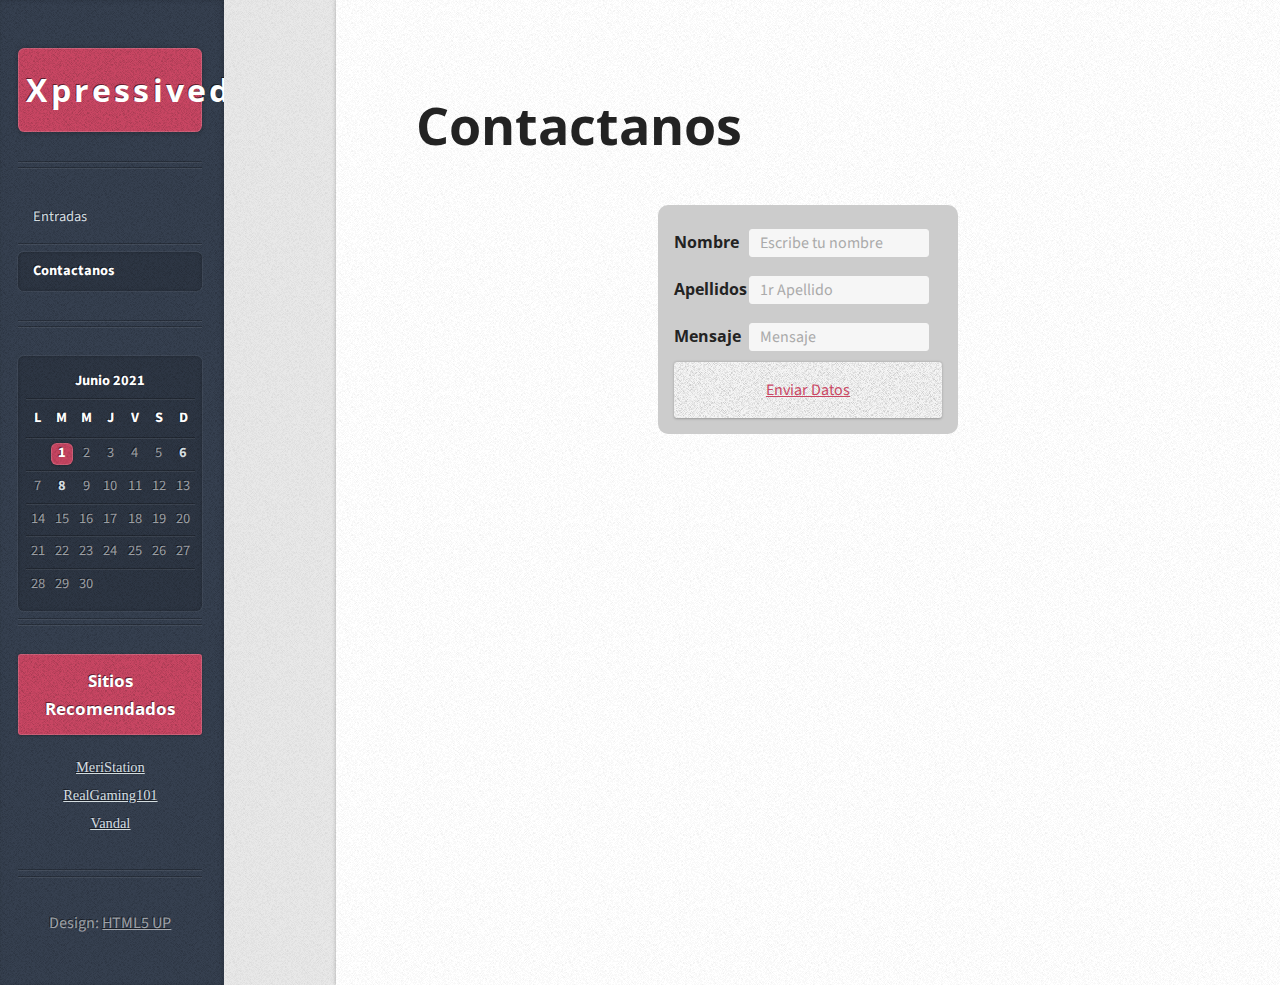
==== commit a50605d1: "commito" ====
--- a/Contacte.html
+++ b/Contacte.html
@@ -20,18 +20,17 @@
             <h2><a href="#">Contactanos <br>
               </a></h2>
           </header>
-          <link rel="stylesheet" href="assets/css/contact.css">
+          <link rel="stylesheet" href="assets/css/Contact.css">
           <form action="#" target="Contactanos" method="get" name="formDatosPersonales">
-            <label for="nombre">Nombre</label> <input name="nombre" id="nombre"
+            <label for="nombre">Nombre</label> <input name="nombre"
 
-              placeholder="Escribe tu nombre" type="text"> <label for="apellidos">Apellidos</label>
+              id="nombre" placeholder="Escribe tu nombre" type="text"> <label for="apellidos">Apellidos</label>
             <input name="apellidos" id="apellidos" placeholder="1r Apellido" type="text">
             <label for="Mensaje">Mensaje</label> <input name="mensaje" id="Mensaje"
 
               placeholder="Mensaje" type="text">
             <li><a href="Form.html">Enviar Datos </a></li>
           </form>
-          
         </article>
       </div>
     </div>
--- a/assets/css/Contact.css
+++ b/assets/css/Contact.css
@@ -0,0 +1,65 @@
+*{box-sizing:border-box;}
+
+form{
+	width:300px;
+	padding:16px;
+	border-radius:10px;
+	margin:auto;
+	background-color:#ccc;
+}
+
+form label{
+	width:72px;
+	font-weight:bold;
+	display:inline-block;
+}
+
+form input[type="text"], form input[type="email"] {
+	width:180px;
+	padding:3px 10px;
+	border:1px solid #f6f6f6;
+	border-radius:3px;
+	background-color:#f6f6f6;
+	margin:8px 0;
+	display:inline-block;
+}
+
+form input[type="submit"]{
+	width:100%;
+	padding:8px 16px;
+	margin-top:32px;
+	border:1px solid #000;
+	border-radius:5px;
+	display:block;
+	color:#fff;
+	background-color:#000;
+} 
+
+form input[type="submit"]:hover{
+	cursor:pointer;
+}
+
+textarea{
+	width:100%;
+	height:100px;
+	border:1px solid #f6f6f6;
+	border-radius:3px;
+	background-color:#f6f6f6;			
+	margin:8px 0;
+	/*resize: vertical | horizontal | none | both*/
+	resize:none;
+	display:block;
+}
+
+
+form li{
+    display: block;
+					background-color: #F5F5F5;
+					background-image: url("images/bg01.png");
+					padding: 0.875em 0.25em;
+					border-radius: 0.2em;
+					text-align: center;
+					box-shadow: inset 0px 0px 0px 1px rgba(255, 255, 255, 0.15), 0 0.025em 0.15em 0em rgba(0, 0, 0, 0.25);
+					text-decoration: none;
+					color: #fff;
+}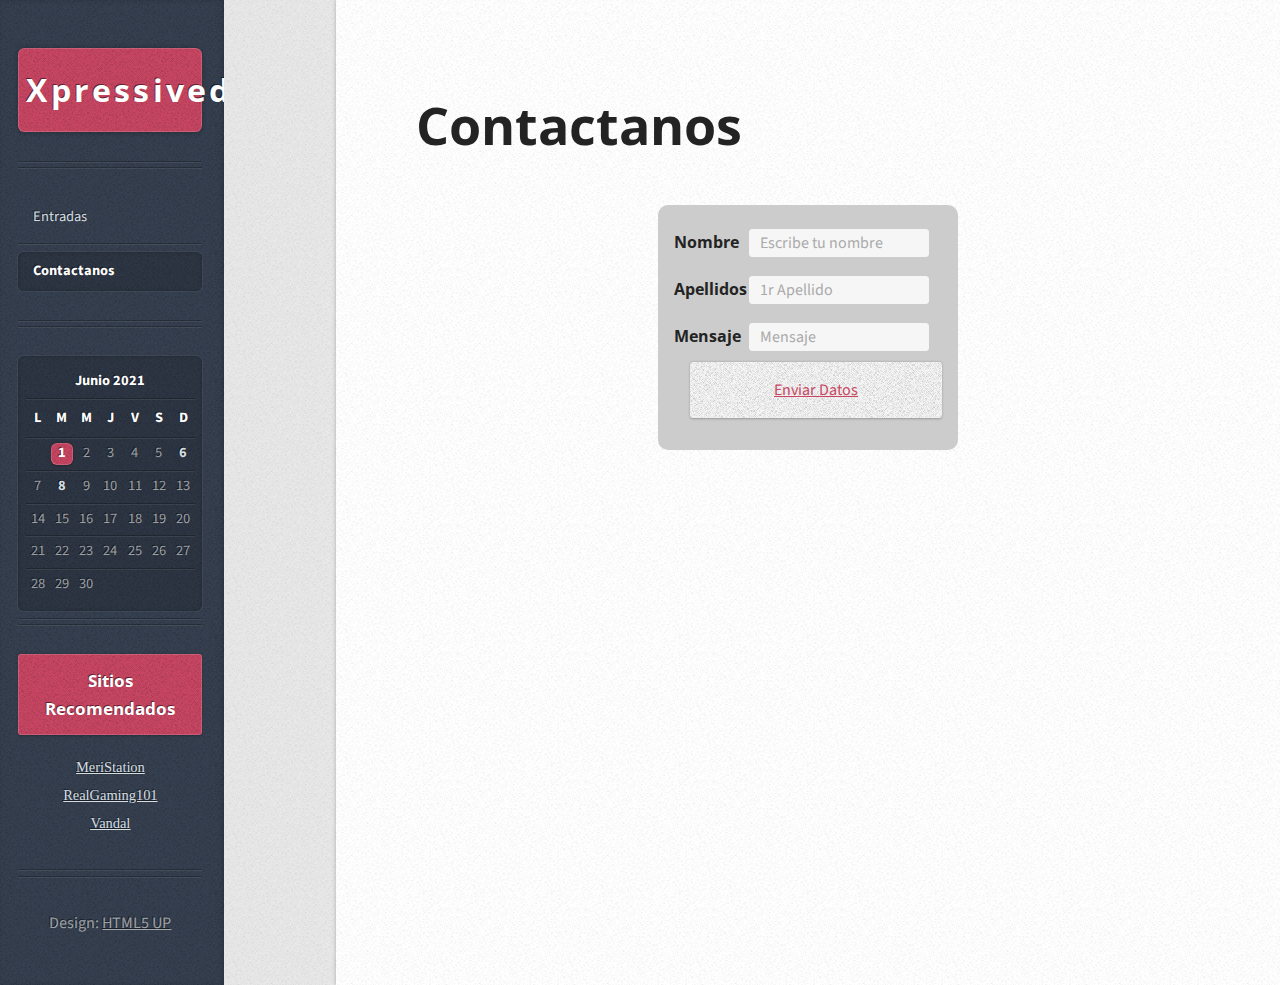
==== commit f2e26163: "Errores ok!" ====
--- a/Contacte.html
+++ b/Contacte.html
@@ -29,7 +29,7 @@
             <label for="Mensaje">Mensaje</label> <input name="mensaje" id="Mensaje"
 
               placeholder="Mensaje" type="text">
-            <li><a href="Form.html">Enviar Datos </a></li>
+            <ul><li><a href="Form.html">Enviar Datos </a></li></ul>
           </form>
         </article>
       </div>
